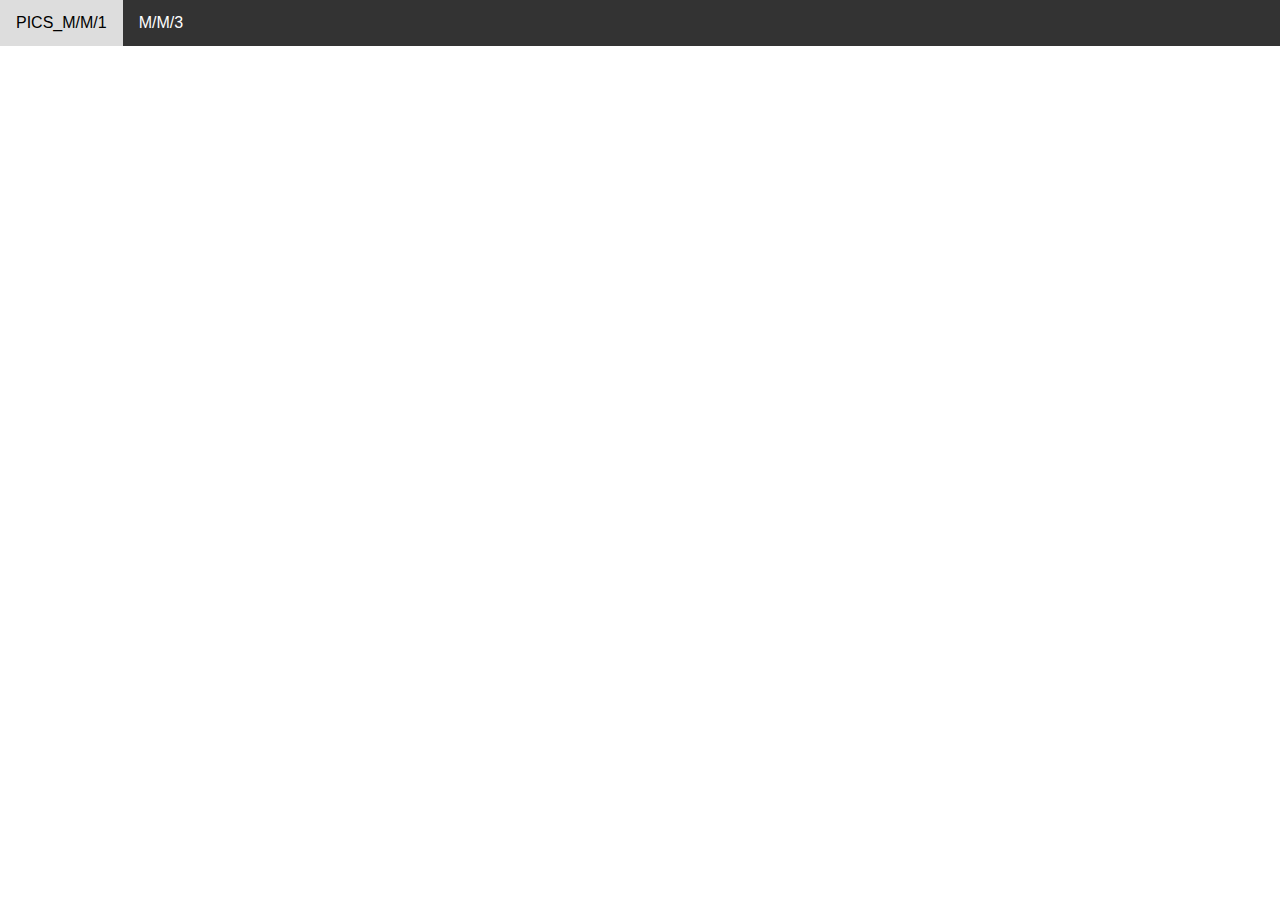
==== index.html @ 35c6221b "Primer version de la calculadora" ====
<!DOCTYPE html>
<html lang="es">
<head>
  <meta charset="UTF-8">
  <meta name="viewport" content="width=device-width, initial-scale=1.0">
  <title>Calculadora de p</title>
  <link rel="stylesheet" href="style.css">
</head>
<body>
  <nav class="model-menu">
    <ul>
      <li><a href="./Models/PICM.html">PICS_M/M/1</a></li>
      <li><a href="mm3.html">M/M/3</a></li>
      <!-- Agrega opciones para otros modelos según sea necesario -->
    </ul>
  </nav>
</body>
</html>
---- style.css ----
body {
  font-family: 'Arial', sans-serif;
  margin: 0;
}

.model-menu {
  background-color: #333;
  overflow: hidden;
}

.model-menu ul {
  list-style-type: none;
  margin: 0;
  padding: 0;
  overflow: hidden;
}

.model-menu li {
  float: left;
}

.model-menu a {
  display: block;
  color: white;
  text-align: center;
  padding: 14px 16px;
  text-decoration: none;
}

.model-menu a:hover {
  background-color: #ddd;
  color: black;
}
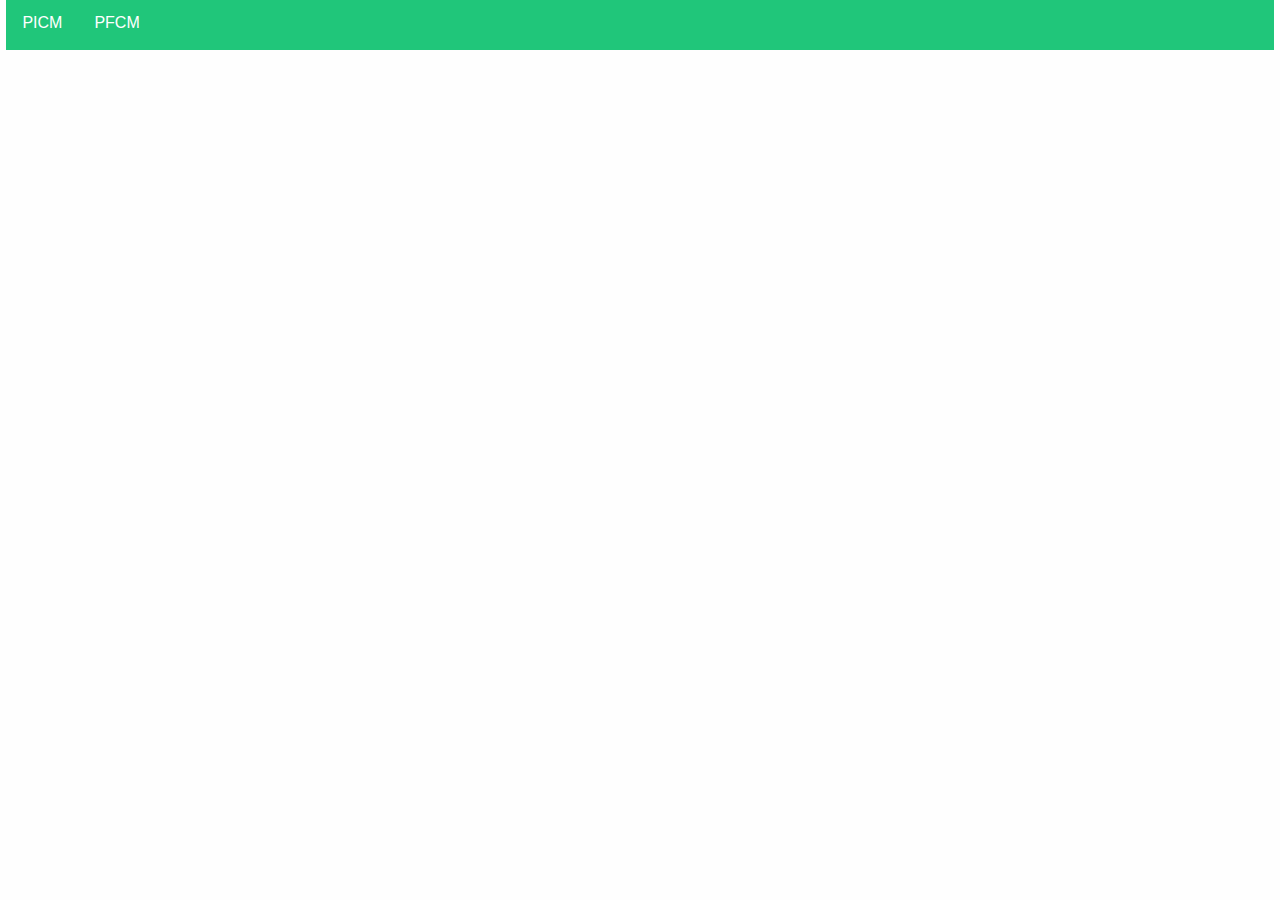
==== commit 8d7cc236: "Cuarta version de la calculadora" ====
--- a/index.html
+++ b/index.html
@@ -4,15 +4,16 @@
   <meta charset="UTF-8">
   <meta name="viewport" content="width=device-width, initial-scale=1.0">
   <title>Calculadora de p</title>
-  <link rel="stylesheet" href="style.css">
+  <link rel="stylesheet" href="/Models/styles.css">
 </head>
 <body>
-  <nav class="model-menu">
-    <ul>
-      <li><a href="./Models/PICM.html">PICS_M/M/1</a></li>
-      <li><a href="mm3.html">M/M/3</a></li>
-      <!-- Agrega opciones para otros modelos según sea necesario -->
-    </ul>
-  </nav>
+  <div class="container">
+    <nav class="model-menu">
+      <ul>
+        <li><a href="/Models/html/PICM.html">PICM</a></li>
+        <li><a href="/Models/html/PFCM.html">PFCM</a></li>
+      </ul>
+    </nav>
+  </div>
 </body>
 </html>
--- a/Models/styles.css
+++ b/Models/styles.css
@@ -0,0 +1,152 @@
+body {
+  font-family: 'Arial', sans-serif;
+  margin: 0;
+  background-color: #fefefe;
+  color: white;
+}
+
+.model-menu {
+  background-color: #20c67a;
+  overflow: hidden;
+  position: fixed;
+  width: 99%;
+  height: 5.6%;  
+}
+
+.model-menu ul {
+  list-style-type: none;
+  margin: 0;
+  padding: 0;
+  overflow: hidden;
+}
+
+.model-menu li {
+  float: left;
+}
+
+.model-menu a {
+  display: block;
+  color: white;
+  text-align: center;
+  padding: 14px 16px;
+  text-decoration: none;
+}
+
+.model-menu a:hover {
+  background-color: white;
+  color: #20c67a;
+}
+
+.calculator {
+  text-align: center;
+  background-color: #333;
+  border-radius: 8px;
+  box-shadow: 0 4px 8px rgba(0, 0, 0, 0.1);
+  padding: 20px;
+  margin-bottom: 20px;
+}
+
+.calculator h1{
+  margin-top: 5%;
+  color: #fff;
+}
+
+.calculator h2{
+  margin-top: 0;
+}
+
+
+input, select, button {
+  margin: 10px;
+  padding: 10px;
+  border: 1px solid #ddd;
+  border-radius: 4px;
+  font-size: 16px;
+}
+
+button {
+  cursor: pointer;
+  border: 1px solid #20c67a;
+  transition: background-color 0.3s ease;
+  width: 18%;
+  font-size: 18px;
+  background-color: #20c67a;
+  color: #fff;;
+  border: 1px solid #20c67a;
+}
+
+button:hover {
+  background-color: #fff;
+  color: #20c67a;
+}
+
+h4 {
+  text-align: justify;
+  margin-top: 0%;
+  margin-bottom: 0%;
+  
+}
+
+.formula-container {
+  justify-content: right;
+  align-items: center;
+  text-align: justify;
+  display: grid;
+  grid-template-columns: 1fr 1fr; 
+  grid-gap: 10px;
+  padding-bottom: 20px;
+}
+
+.formula-description, .formula, .result-description, .result {
+  margin: 5px 0;
+}
+
+.formula, .result {
+  color: white;
+}
+
+.formula-description, .result-description {
+  color: #c6206c;
+  font-weight: bold;
+}
+
+.result span {
+  border-bottom: 1px solid white;
+}
+
+.box {
+  padding-bottom: 15px;
+}
+
+/* Estilos para pantallas pequeñas */
+@media only screen and (max-width: 600px) {
+  .calculator {
+    padding: 10px;
+  }
+
+  button {
+    width: 100%;
+  }
+
+  .model-menu ul {
+    text-align: center;
+  }
+
+  .model-menu li {
+    float: none;
+    display: inline-block;
+  }
+
+  .formula-container {
+    grid-template-columns: 1fr;
+  }
+}
+
+.container {
+  width: 99%;
+  margin: 0 auto;
+}
+
+
+
+
